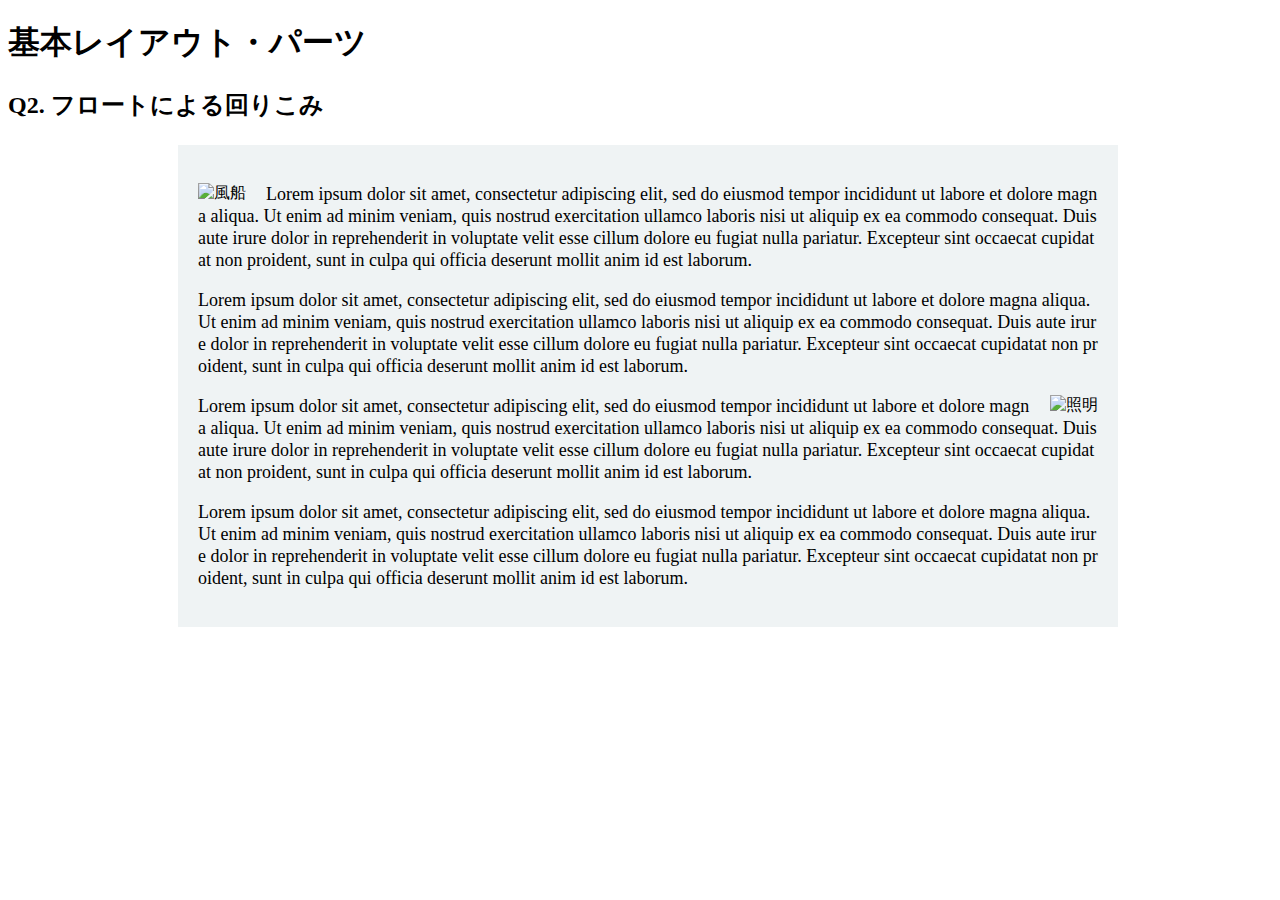
==== layout_parts/q2/index.html @ fb38b2b8 "写真と文章を囲っている大枠を、”text_wrap”としています。 上の写真＋上の２つの文章を、”tex-top" 上の写真＋上の２つの文章を、”tex-bottom"としています。" ====
<!DOCTYPE html>
<html>
  <head>
    <meta charset="utf-8">
    <meta http-equiv="X-UA-Compatible" content="IE=edge">
    <meta name="viewport" content="width=device-width, initial-scale=1.0, maximum-scale=1.0, user-scalable=no">
    <meta name="format-detection" content="telephone=no">
    <title>基本レイアウト・パーツ</title>
    <link rel="stylesheet" href="http://gizumo-inc.github.io/sample/front-lesson/layout_parts_new/assets/css/reset.css">
    <link rel="stylesheet" href="http://gizumo-inc.github.io/sample/front-lesson/layout_parts_new/assets/css/base.css">
    <link rel="stylesheet" href="css/style.css">
  </head>
  <body>
    <div class="wrapper">
      <h1 class="title">基本レイアウト・パーツ</h1>
      <h2 class="headline">
        <p class="headline__text">Q2. フロートによる回りこみ</p>
      </h2>
      <div class="box">
        <!-- 回答はクラスq2の要素の中に書いてね -->
        <!-- すでについてるクラスにはstyleを指定しない。styleをつける場合は自分で新たにクラスをつけること -->
        <div class="q2 text_wrap">
          <div class="q2 text-top">
            <img src="https://gizumo-inc.github.io/sample/front-lesson/layout_parts_new/assets/img/q2/thumb_1.jpg" alt="風船" class="example1" align="left">
            <p>Lorem ipsum dolor sit amet, consectetur adipiscing elit, sed do eiusmod tempor incididunt ut labore et dolore magna aliqua. Ut enim ad minim veniam, quis nostrud exercitation ullamco laboris nisi ut aliquip ex ea commodo consequat. Duis aute irure dolor in reprehenderit in voluptate velit esse cillum dolore eu fugiat nulla pariatur. Excepteur sint occaecat cupidatat non proident, sunt in culpa qui officia deserunt mollit anim id est laborum.</p>
            <p>Lorem ipsum dolor sit amet, consectetur adipiscing elit, sed do eiusmod tempor incididunt ut labore et dolore magna aliqua. Ut enim ad minim veniam, quis nostrud exercitation ullamco laboris nisi ut aliquip ex ea commodo consequat. Duis aute irure dolor in reprehenderit in voluptate velit esse cillum dolore eu fugiat nulla pariatur. Excepteur sint occaecat cupidatat non proident, sunt in culpa qui officia deserunt mollit anim id est laborum.</p>
          </div>
          <div class="q2 text-bottom"> 
            <img src="https://gizumo-inc.github.io/sample/front-lesson/layout_parts_new/assets/img/q2/thumb_2.jpg" alt="照明" class="example2" align="right">
            <p>Lorem ipsum dolor sit amet, consectetur adipiscing elit, sed do eiusmod tempor incididunt ut labore et dolore magna aliqua. Ut enim ad minim veniam, quis nostrud exercitation ullamco laboris nisi ut aliquip ex ea commodo consequat. Duis aute irure dolor in reprehenderit in voluptate velit esse cillum dolore eu fugiat nulla pariatur. Excepteur sint occaecat cupidatat non proident, sunt in culpa qui officia deserunt mollit anim id est laborum.</p>
            <p>Lorem ipsum dolor sit amet, consectetur adipiscing elit, sed do eiusmod tempor incididunt ut labore et dolore magna aliqua. Ut enim ad minim veniam, quis nostrud exercitation ullamco laboris nisi ut aliquip ex ea commodo consequat. Duis aute irure dolor in reprehenderit in voluptate velit esse cillum dolore eu fugiat nulla pariatur. Excepteur sint occaecat cupidatat non proident, sunt in culpa qui officia deserunt mollit anim id est laborum.</p>
          </div>
        </div>
        <!-- 回答はクラスq2の要素の中に書いてね -->
      </div>
    </div>
  </body>
</html>
---- layout_parts/q2/css/style.css ----
@charset "UTF-8";

/* 回答はここに書いてね */

body {
  width: 100%;
}

.text_wrap {
  width: 940px;
  padding: 20px;
  margin: 0 auto;
  box-sizing: border-box;
  background-color: #eff3f4;
}

.q2 p {
  word-break: break-all;
  font-size: 18px;
  line-height: 22px;
}

img.example1 {
  float: left;
  margin-right: 20px;
}

img.example2 {
  float: right;
  margin-left: 20px;
}

/* 回答はここに書いてね */
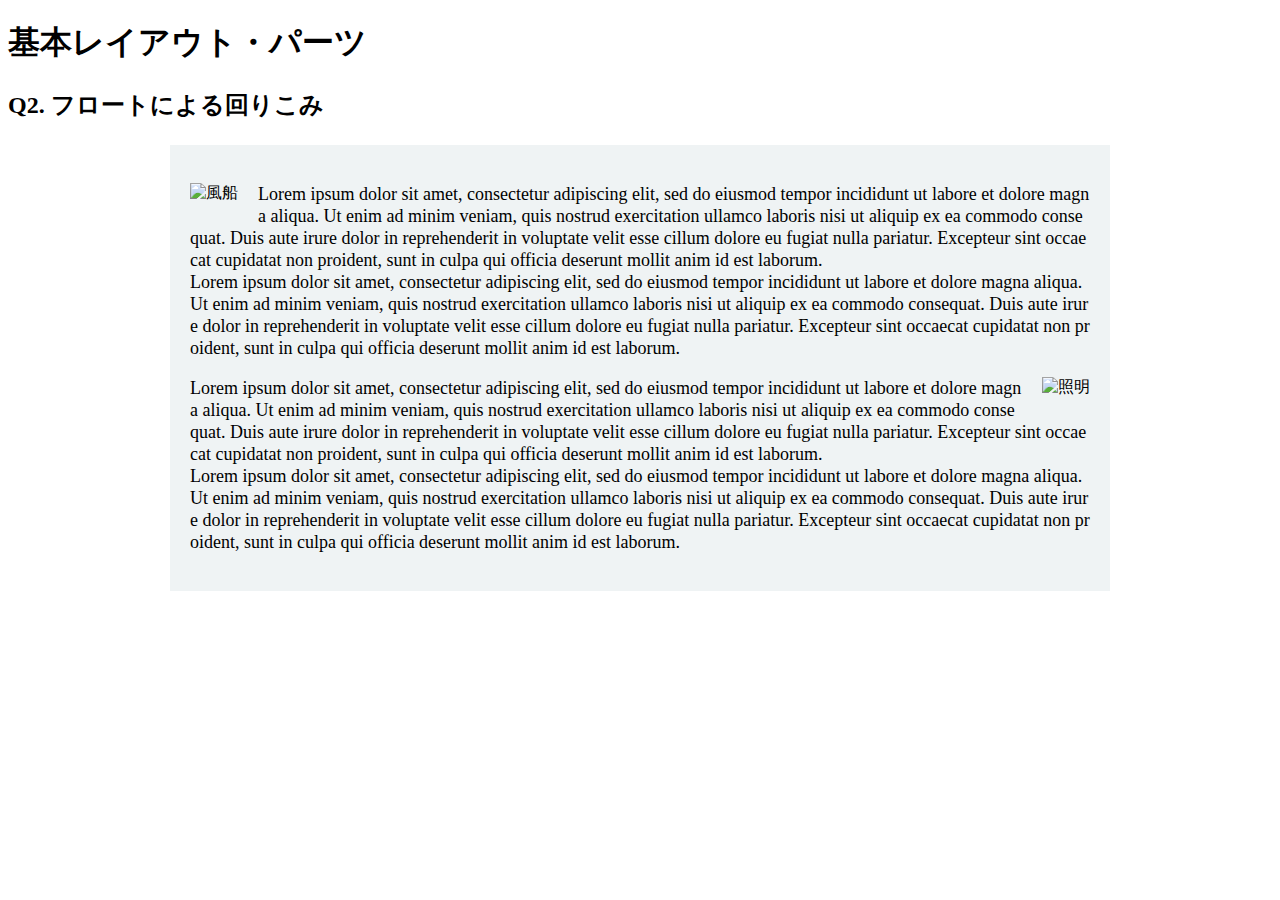
==== commit 8b87a0f9: "no message" ====
--- a/layout_parts/q2/index.html
+++ b/layout_parts/q2/index.html
@@ -19,16 +19,14 @@
       <div class="box">
         <!-- 回答はクラスq2の要素の中に書いてね -->
         <!-- すでについてるクラスにはstyleを指定しない。styleをつける場合は自分で新たにクラスをつけること -->
-        <div class="q2 text_wrap">
-          <div class="q2 text-top">
-            <img src="https://gizumo-inc.github.io/sample/front-lesson/layout_parts_new/assets/img/q2/thumb_1.jpg" alt="風船" class="example1" align="left">
-            <p>Lorem ipsum dolor sit amet, consectetur adipiscing elit, sed do eiusmod tempor incididunt ut labore et dolore magna aliqua. Ut enim ad minim veniam, quis nostrud exercitation ullamco laboris nisi ut aliquip ex ea commodo consequat. Duis aute irure dolor in reprehenderit in voluptate velit esse cillum dolore eu fugiat nulla pariatur. Excepteur sint occaecat cupidatat non proident, sunt in culpa qui officia deserunt mollit anim id est laborum.</p>
-            <p>Lorem ipsum dolor sit amet, consectetur adipiscing elit, sed do eiusmod tempor incididunt ut labore et dolore magna aliqua. Ut enim ad minim veniam, quis nostrud exercitation ullamco laboris nisi ut aliquip ex ea commodo consequat. Duis aute irure dolor in reprehenderit in voluptate velit esse cillum dolore eu fugiat nulla pariatur. Excepteur sint occaecat cupidatat non proident, sunt in culpa qui officia deserunt mollit anim id est laborum.</p>
+        <div class="q2 body">
+          <div class="q2 text-left">
+            <img src="https://gizumo-inc.github.io/sample/front-lesson/layout_parts_new/assets/img/q2/thumb_1.jpg" alt="風船" class="balloon">
+            <p>Lorem ipsum dolor sit amet, consectetur adipiscing elit, sed do eiusmod tempor incididunt ut labore et dolore magna aliqua. Ut enim ad minim veniam, quis nostrud exercitation ullamco laboris nisi ut aliquip ex ea commodo consequat. Duis aute irure dolor in reprehenderit in voluptate velit esse cillum dolore eu fugiat nulla pariatur. Excepteur sint occaecat cupidatat non proident, sunt in culpa qui officia deserunt mollit anim id est laborum.<br>Lorem ipsum dolor sit amet, consectetur adipiscing elit, sed do eiusmod tempor incididunt ut labore et dolore magna aliqua. Ut enim ad minim veniam, quis nostrud exercitation ullamco laboris nisi ut aliquip ex ea commodo consequat. Duis aute irure dolor in reprehenderit in voluptate velit esse cillum dolore eu fugiat nulla pariatur. Excepteur sint occaecat cupidatat non proident, sunt in culpa qui officia deserunt mollit anim id est laborum.</p>
           </div>
-          <div class="q2 text-bottom"> 
-            <img src="https://gizumo-inc.github.io/sample/front-lesson/layout_parts_new/assets/img/q2/thumb_2.jpg" alt="照明" class="example2" align="right">
-            <p>Lorem ipsum dolor sit amet, consectetur adipiscing elit, sed do eiusmod tempor incididunt ut labore et dolore magna aliqua. Ut enim ad minim veniam, quis nostrud exercitation ullamco laboris nisi ut aliquip ex ea commodo consequat. Duis aute irure dolor in reprehenderit in voluptate velit esse cillum dolore eu fugiat nulla pariatur. Excepteur sint occaecat cupidatat non proident, sunt in culpa qui officia deserunt mollit anim id est laborum.</p>
-            <p>Lorem ipsum dolor sit amet, consectetur adipiscing elit, sed do eiusmod tempor incididunt ut labore et dolore magna aliqua. Ut enim ad minim veniam, quis nostrud exercitation ullamco laboris nisi ut aliquip ex ea commodo consequat. Duis aute irure dolor in reprehenderit in voluptate velit esse cillum dolore eu fugiat nulla pariatur. Excepteur sint occaecat cupidatat non proident, sunt in culpa qui officia deserunt mollit anim id est laborum.</p>
+          <div class="q2 text-right"> 
+            <img src="https://gizumo-inc.github.io/sample/front-lesson/layout_parts_new/assets/img/q2/thumb_2.jpg" alt="照明" class="illumination">
+            <p>Lorem ipsum dolor sit amet, consectetur adipiscing elit, sed do eiusmod tempor incididunt ut labore et dolore magna aliqua. Ut enim ad minim veniam, quis nostrud exercitation ullamco laboris nisi ut aliquip ex ea commodo consequat. Duis aute irure dolor in reprehenderit in voluptate velit esse cillum dolore eu fugiat nulla pariatur. Excepteur sint occaecat cupidatat non proident, sunt in culpa qui officia deserunt mollit anim id est laborum.<br>Lorem ipsum dolor sit amet, consectetur adipiscing elit, sed do eiusmod tempor incididunt ut labore et dolore magna aliqua. Ut enim ad minim veniam, quis nostrud exercitation ullamco laboris nisi ut aliquip ex ea commodo consequat. Duis aute irure dolor in reprehenderit in voluptate velit esse cillum dolore eu fugiat nulla pariatur. Excepteur sint occaecat cupidatat non proident, sunt in culpa qui officia deserunt mollit anim id est laborum.</p>
           </div>
         </div>
         <!-- 回答はクラスq2の要素の中に書いてね -->
--- a/layout_parts/q2/css/style.css
+++ b/layout_parts/q2/css/style.css
@@ -2,11 +2,7 @@
 
 /* 回答はここに書いてね */
 
-body {
-  width: 100%;
-}
-
-.text_wrap {
+.body {
   width: 940px;
   padding: 20px;
   margin: 0 auto;
@@ -20,14 +16,16 @@
   line-height: 22px;
 }
 
-img.example1 {
+.balloon {
   float: left;
   margin-right: 20px;
+  margin-bottom: 10px;
 }
 
-img.example2 {
+.illumination {
   float: right;
   margin-left: 20px;
+  margin-bottom: 10px;
 }
 
 /* 回答はここに書いてね */
